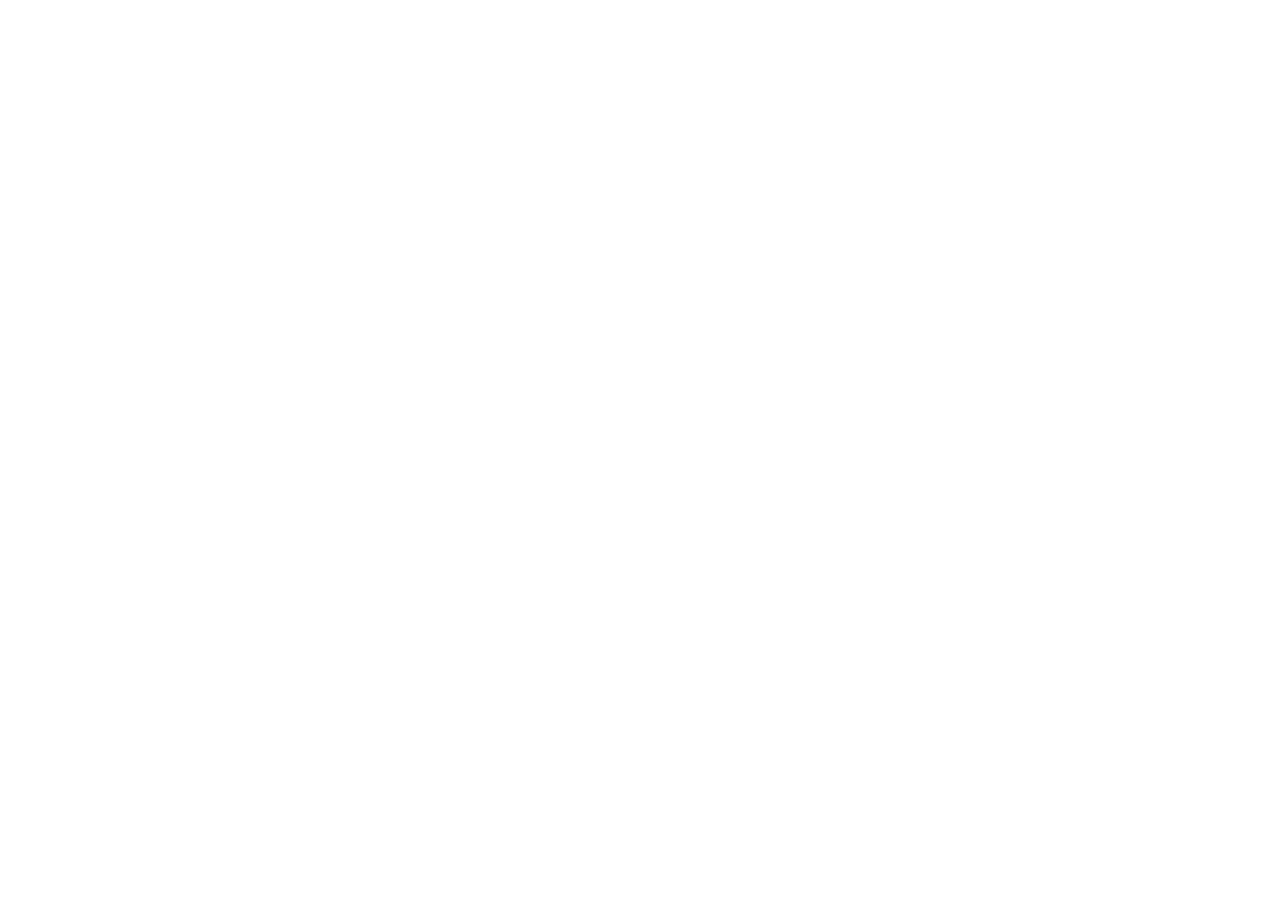
==== Counter/index.html @ 991cd5e1 "Rename the working dir and created the boiler plate" ====
<!DOCTYPE html>
<html lang="en">

<head>
    <meta charset="UTF-8">
    <meta name="viewport" content="width=device-width, initial-scale=1.0">
    <link rel="stylesheet" href="/Project two/css/style.css">
    <title>Counter</title>
</head>

<body>
</body>

</html>
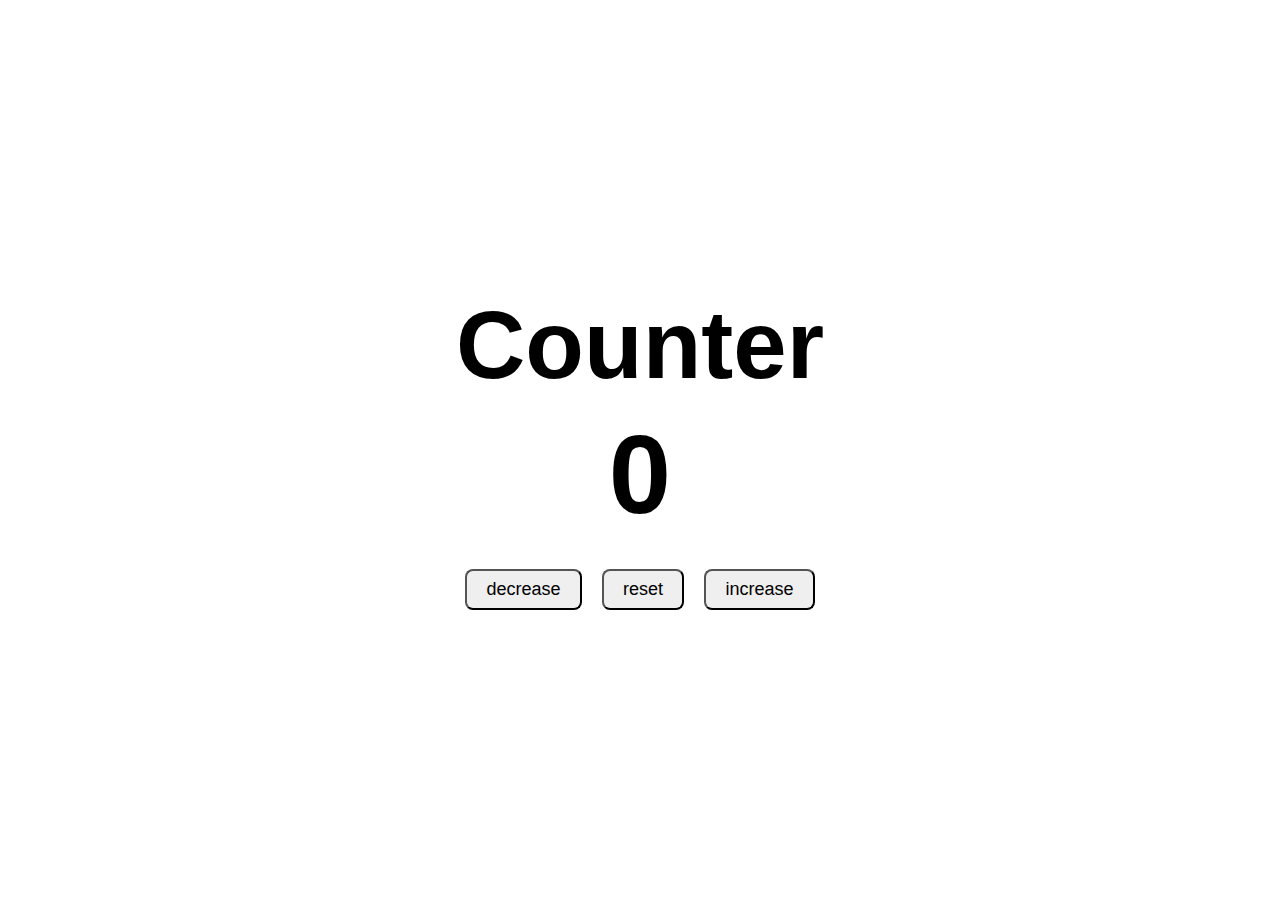
==== commit 57105550: "finish the first version of the counter project" ====
--- a/Counter/index.html
+++ b/Counter/index.html
@@ -4,11 +4,21 @@
 <head>
     <meta charset="UTF-8">
     <meta name="viewport" content="width=device-width, initial-scale=1.0">
-    <link rel="stylesheet" href="/Project two/css/style.css">
+    <link rel="stylesheet" href="/Counter/css/style.css">
+    <script src="/Counter/js/script.js" defer></script>
     <title>Counter</title>
 </head>
 
 <body>
+    <div class="content">
+        <h1>Counter</h1>
+        <p class="display">0</p>
+        <div class="buttons">
+            <button class="btn decrease">decrease</button>
+            <button class="btn reset">reset</button>
+            <button class="btn increase">increase</button>
+        </div>
+    </div>
 </body>
 
 </html>--- a/Counter/css/style.css
+++ b/Counter/css/style.css
@@ -0,0 +1,47 @@
+*{
+    margin: 0;
+    padding: 0;
+    box-sizing: border-box;
+}
+
+body{
+    font-family: 'Segoe UI', Tahoma, Geneva, Verdana, sans-serif;
+    font-size: 18px;
+    font-weight: 600;
+    height: 100vh;
+    width: 100vw;
+}
+
+.content{
+    display: flex;
+    flex-direction: column;
+    justify-content: center;
+    align-items: center;
+    width: 100%;
+    height: 100%;
+}
+
+h1{
+    font-size: 6rem;
+}
+
+.display{
+    font-size: 7rem;
+    margin: 10px 0 30px;
+}
+
+.buttons{
+    display: flex;
+    gap: 20px;
+}
+
+.btn{
+    padding: 0.5rem 1.2rem;
+    font-size: 18px;
+    border-radius: 8px;
+}
+
+.btn:hover{
+    background-color: #333;
+    color: aliceblue;
+}